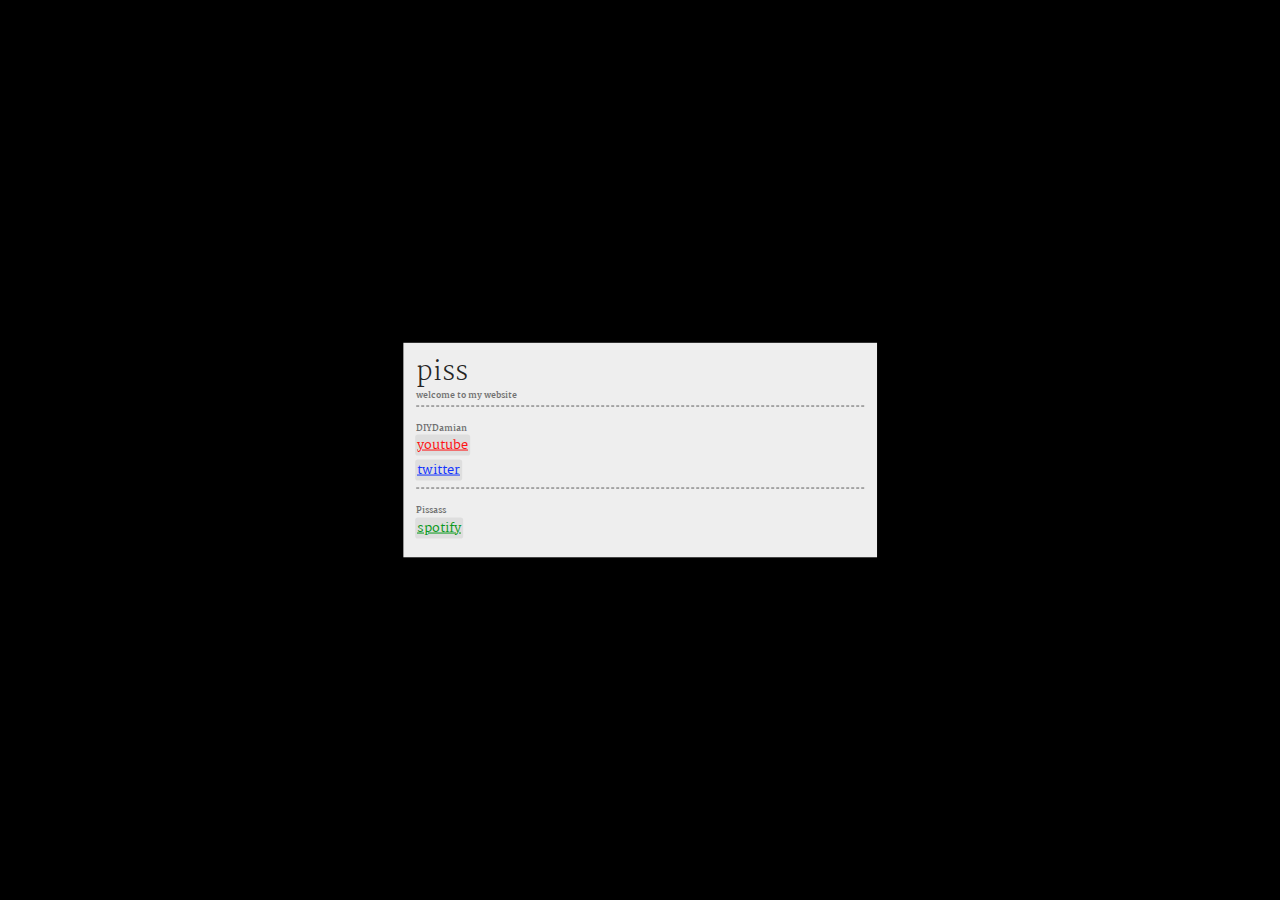
==== index.html @ 5358e3dc "Add files via upload" ====
<!DOCTYPE html>
<html lang="en">
<!--
you are white
-->
	
	<head>
		<meta charset="utf-8">
		<title>DIYDamian's Really Cool Website</title>
		<link rel="icon" href="IMG_0561.PNG">
		<link rel="stylesheet" type="text/css" href="styling.css">
	</head>
	
	<body>
        <canvas id="thereHeGo"></canvas>
		<script type="text/javascript" src="uej.js"></script>
	
		<div class="container">
			<h1 id="maintitle">piss</h1>
			<sub>welcome to my website</sub>
			<hr>
			<br>
			<br>
			<sub>DIYDamian</sub><br><br>
			<a href="https://www.youtube.com/channel/UC68AndsdcOAggnDsI3U-aVA" style="color:#ff1111;">youtube</a>
			<div class="extraText">
				<sub>i upload approximately once every never</sub>
			</div><br>
			<a href="https://twitter.com/_DIYDamian_" style="color:#1133ff;">twitter</a>
			<div class="extraText">
				<sub>i hate this site but use it regardless</sub>
			</div>
			<hr>
			<br>
			<br>
			<sub>Pissass</sub><br><br>
			<a href="https://open.spotify.com/artist/0sI1qRUZBOCp1qIomEWaCZ?si=UaYEH8gWSg2Dle5_1C185A" style="color:#08991a;">spotify</a>
			<div class="extraText">
				<sub>note: i don't have access to this account because spotify is a testicle</sub>
			</div>
		</div>
		<!--<img id="uej" src="IMG_0561.PNG">-->
		<script type="text/javascript" src="title.js"></script>
		
	</body>
	
</html>
---- styling.css ----
@import url('https://fonts.googleapis.com/css?family=Martel');

html, body {
	margin: 0;
	height: 100%;
	overflow: hidden;
}

html {
	background-image: url(bg.gif);
	background-color: black;
	background-repeat: repeat;
	font-family: "Martel", times, serif;
	line-height: 0.35em;
	font-size: .8em;
}

div.container {
	position: absolute;
	top: 50%;
	left: 50%;
    -moz-transform: translateX(-50%) translateY(-50%);
    -webkit-transform: translateX(-50%) translateY(-50%);
    transform: translateX(-50%) translateY(-50%);
	
	background-color: #FFFFFFEE;
	
	padding: 1em;
	padding-bottom:1.5em;
	
	
	outline-style: double;
	outline-width: .2em;
	min-width: 35%;
	box-shadow: 0 14px 28px rgba(0,0,0,0.125), 0 10px 10px rgba(0,0,0,0.11);
}

div.extraText {
	font-size: 0em;
	line-height: 0em;
	transition: all 0.3s cubic-bezier(0.19, 0.02, 0, 1);
}

h1#maintitle {
	font-size: 2em;
	font-weight: 200;
	line-height: 0em;
	color: #000000dd;
	font-family: "Martel", times, serif;
	/*text-align: center;*/
}

sub {
	font-size: .667em;
	font-weight: 800;
	color: #00000088;
}

hr {
	border-top: 1px dashed #00000099;
	border-left: none;
	border-right: none;
	border-bottom: none;
	height: 1px;
}

a {
	background-color: #00000011;
	line-height:1.5em;
	border-radius:.2em;
	margin-left: -1px;
	padding-left: 2px;
	padding-right: 2px;
	transition: all 0.3s cubic-bezier(0.19, 0.02, 0, 1);
}

a:hover {
	background-color: white;
	line-height:1.75em;
	border-radius:.4em;
	margin-left: -2px;
	padding-left: 4px;
	padding-right: 4px;
	font-weight: 900;
	border-radius:.4em;
	font-size: 110%;
	letter-spacing: .25em;
	box-shadow: 0 1px 3px rgba(0,0,0,0.12), 0 1px 2px rgba(0,0,0,0.24);
}

img#uej{
	max-width:50px;
}

a:hover + div.extraText {
	font-size: .9em;
	line-height: .5em;
}

div.foot {
	position: relative;
	width:40%;
    height:200px;
	background-color: white;
}



canvas {
	background-color: transparent;
	clear:none;
}
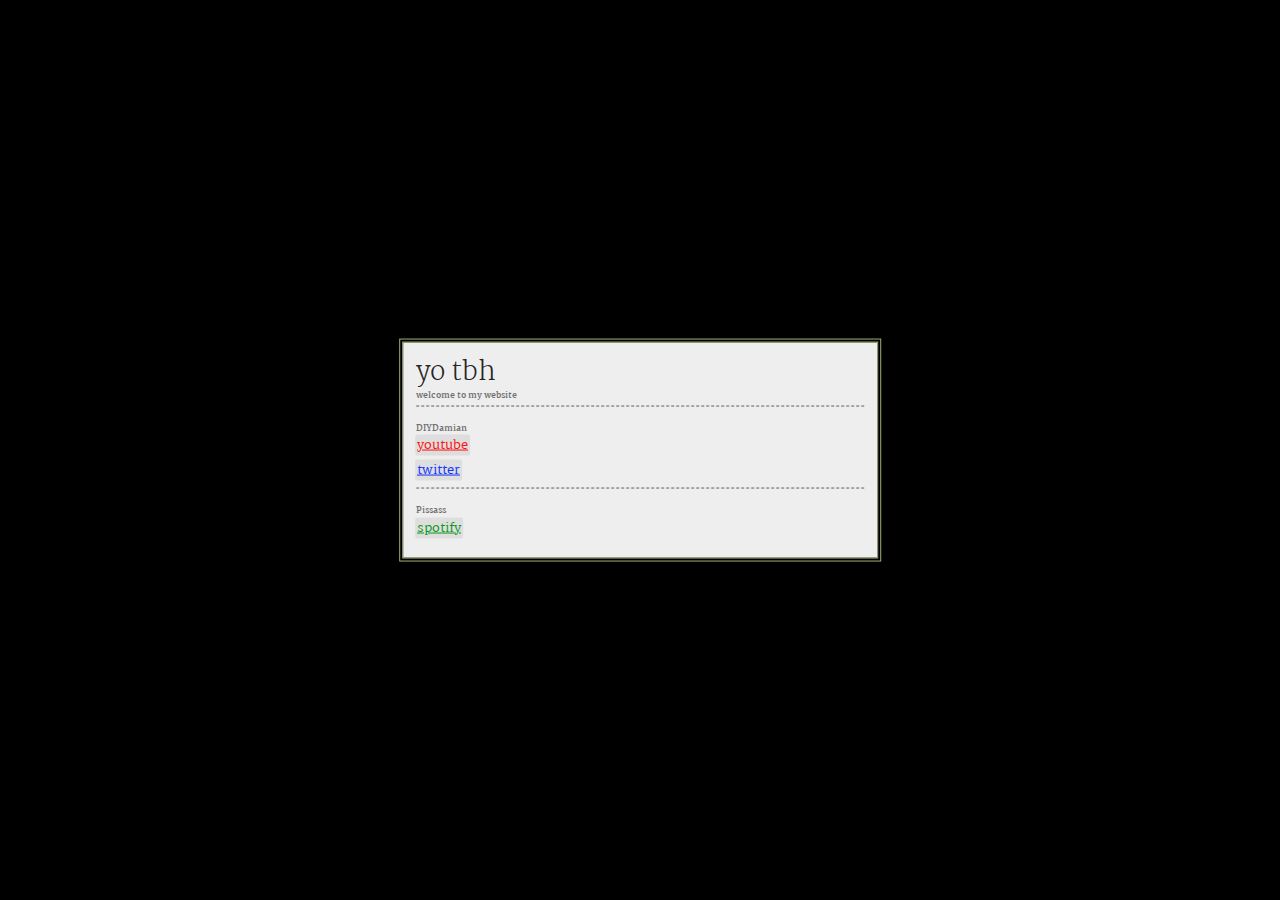
==== commit 7cedbb29: "Add files via upload" ====
--- a/index.html
+++ b/index.html
@@ -8,14 +8,13 @@
 		<meta charset="utf-8">
 		<title>DIYDamian's Really Cool Website</title>
 		<link rel="icon" href="IMG_0561.PNG">
-		<link rel="stylesheet" type="text/css" href="styling.css">
+		<link rel="stylesheet" type="text/css" href="styling.css?v=1.1">
 	</head>
 	
 	<body>
         <canvas id="thereHeGo"></canvas>
-		<script type="text/javascript" src="uej.js"></script>
 	
-		<div class="container">
+		<div class="container" id="fullShit">
 			<h1 id="maintitle">piss</h1>
 			<sub>welcome to my website</sub>
 			<hr>
@@ -40,7 +39,8 @@
 			</div>
 		</div>
 		<!--<img id="uej" src="IMG_0561.PNG">-->
-		<script type="text/javascript" src="title.js"></script>
+		<script type="text/javascript" src="uej.js?v=1.1"></script>
+		<script type="text/javascript" src="title.js?v=1.1"></script>
 		
 	</body>
 	
--- a/styling.css
+++ b/styling.css
@@ -30,9 +30,10 @@
 	
 	
 	outline-style: double;
-	outline-width: .2em;
+	outline-width: 4px;
 	min-width: 35%;
 	box-shadow: 0 14px 28px rgba(0,0,0,0.125), 0 10px 10px rgba(0,0,0,0.11);
+	border-color: white;
 }
 
 div.extraText {
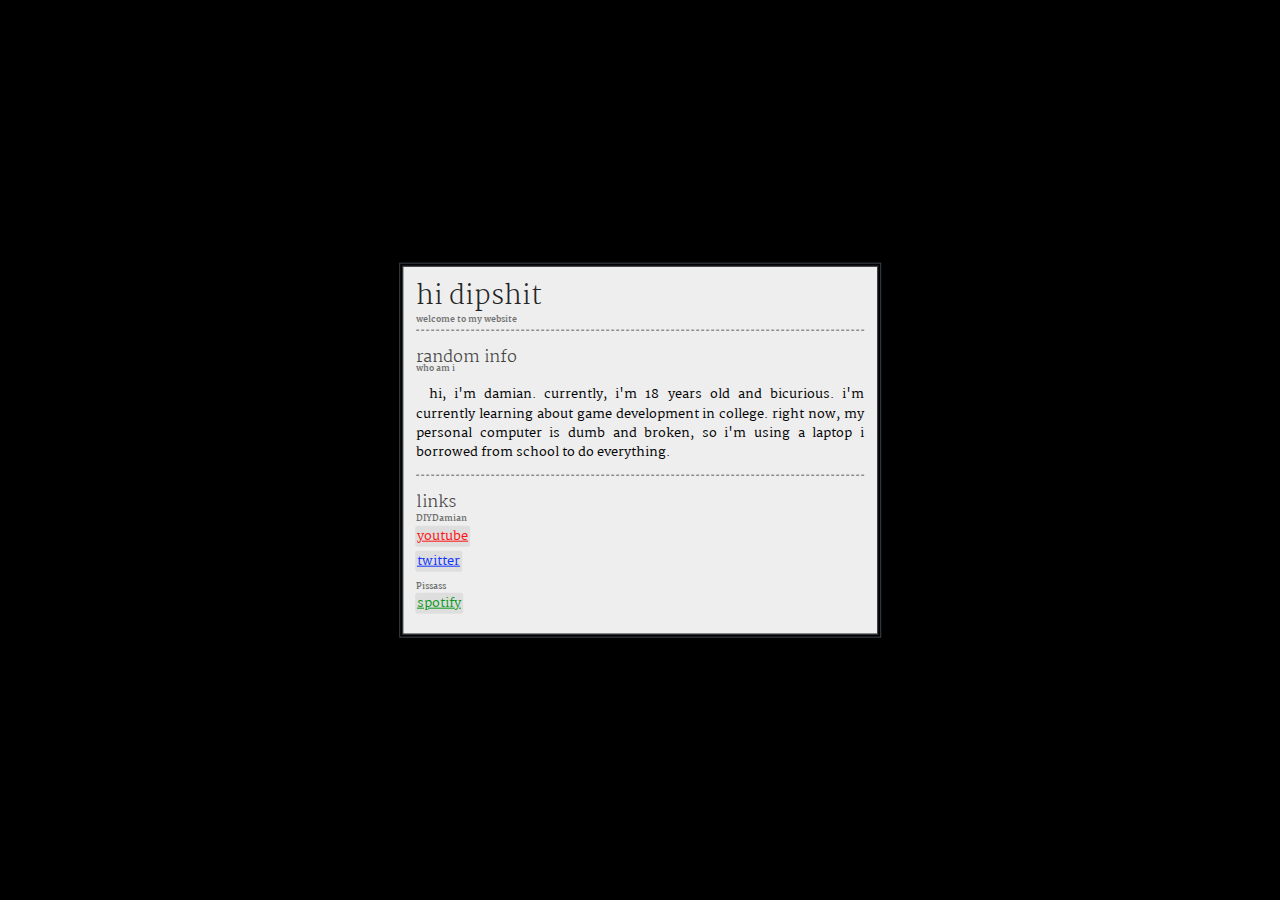
==== commit 636e8aad: "Add files via upload" ====
--- a/index.html
+++ b/index.html
@@ -8,7 +8,7 @@
 		<meta charset="utf-8">
 		<title>DIYDamian's Really Cool Website</title>
 		<link rel="icon" href="IMG_0561.PNG">
-		<link rel="stylesheet" type="text/css" href="styling.css?v=1.1">
+		<link rel="stylesheet" type="text/css" href="styling.css?v=1.2">
 	</head>
 	
 	<body>
@@ -20,6 +20,14 @@
 			<hr>
 			<br>
 			<br>
+			
+			<h2>random info</h2>
+			<sub>who am i</sub>
+			<p>hi, i'm damian. currently, i'm 18 years old and bicurious. i'm currently learning about game development in college. right now, my personal computer is dumb and broken, so i'm using a laptop i borrowed from school to do everything.</p>
+			<hr>
+			<br>
+			<br>
+			<h2>links</h2><br>
 			<sub>DIYDamian</sub><br><br>
 			<a href="https://www.youtube.com/channel/UC68AndsdcOAggnDsI3U-aVA" style="color:#ff1111;">youtube</a>
 			<div class="extraText">
@@ -29,7 +37,6 @@
 			<div class="extraText">
 				<sub>i hate this site but use it regardless</sub>
 			</div>
-			<hr>
 			<br>
 			<br>
 			<sub>Pissass</sub><br><br>
@@ -39,8 +46,8 @@
 			</div>
 		</div>
 		<!--<img id="uej" src="IMG_0561.PNG">-->
-		<script type="text/javascript" src="uej.js?v=1.1"></script>
-		<script type="text/javascript" src="title.js?v=1.1"></script>
+		<script type="text/javascript" src="uej.js?v=1.2"></script>
+		<script type="text/javascript" src="title.js?v=1.2"></script>
 		
 	</body>
 	
--- a/styling.css
+++ b/styling.css
@@ -31,7 +31,7 @@
 	
 	outline-style: double;
 	outline-width: 4px;
-	min-width: 35%;
+	width: 35%;
 	box-shadow: 0 14px 28px rgba(0,0,0,0.125), 0 10px 10px rgba(0,0,0,0.11);
 	border-color: white;
 }
@@ -48,6 +48,24 @@
 	line-height: 0em;
 	color: #000000dd;
 	font-family: "Martel", times, serif;
+	/*text-align: center;*/
+}
+
+p {
+	text-align: justify;
+	line-height: 1.5em;
+	text-indent: 1em;
+	clear: none;
+}
+
+h2 {
+	font-size: 1.3em;
+	font-weight: 300;
+	line-height: 0em;
+	color: #000000bb;
+	font-family: "Martel", times, serif;
+	margin-top: 0.6em;
+	margin-bottom: 0.4em;
 	/*text-align: center;*/
 }
 
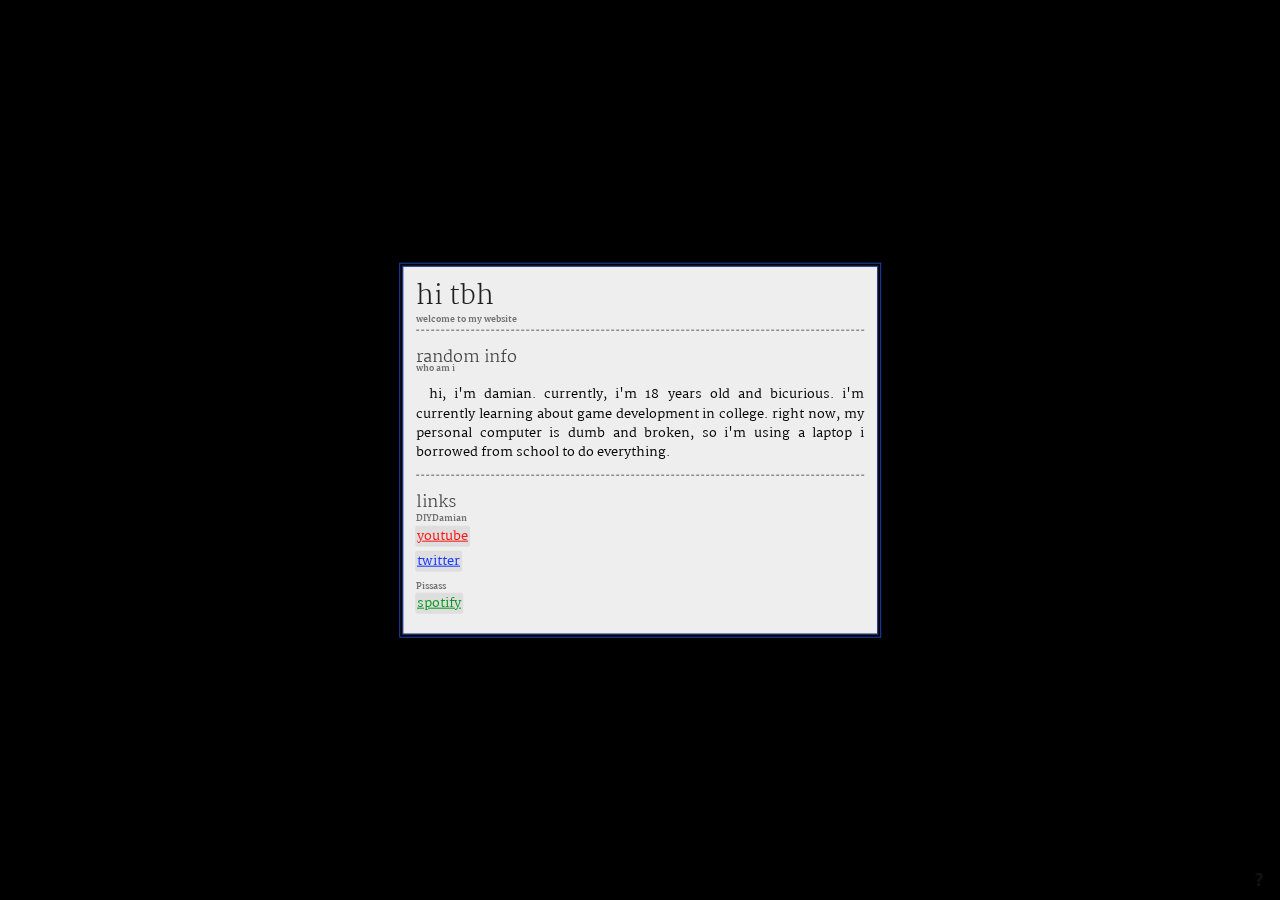
==== commit 69236ab4: "Add files via upload" ====
--- a/index.html
+++ b/index.html
@@ -8,7 +8,7 @@
 		<meta charset="utf-8">
 		<title>DIYDamian's Really Cool Website</title>
 		<link rel="icon" href="IMG_0561.PNG">
-		<link rel="stylesheet" type="text/css" href="styling.css?v=1.2">
+		<link rel="stylesheet" type="text/css" href="styling.css?v=1.3">
 	</head>
 	
 	<body>
@@ -45,9 +45,12 @@
 				<sub>note: i don't have access to this account because spotify is a testicle</sub>
 			</div>
 		</div>
+		<div class="test">
+			<span>?</span>
+		</div>
 		<!--<img id="uej" src="IMG_0561.PNG">-->
-		<script type="text/javascript" src="uej.js?v=1.2"></script>
-		<script type="text/javascript" src="title.js?v=1.2"></script>
+		<script type="text/javascript" src="uej.js?v=1.3"></script>
+		<script type="text/javascript" src="title.js?v=1.3"></script>
 		
 	</body>
 	
--- a/styling.css
+++ b/styling.css
@@ -1,4 +1,4 @@
-@import url('https://fonts.googleapis.com/css?family=Martel');
+@import url('https://fonts.googleapis.com/css?family=Martel|Titillium+Web');
 
 html, body {
 	margin: 0;
@@ -123,6 +123,25 @@
 	background-color: white;
 }
 
+div.test {
+	font-family: "Titillium Web", sans-serif;
+	font-weight: bolder;
+    position: fixed;
+    bottom: 2px;
+    right: 2px;
+    
+    width: 2em;
+	height: 2em;
+	border-radius: 50%;
+    background-color: #00000011;
+    color: #fff1;
+	font-size: 1.5em;
+	margin: auto;
+	text-align:center;
+	vertical-align: middle;
+	line-height: 200%;
+}
+
 
 
 canvas {
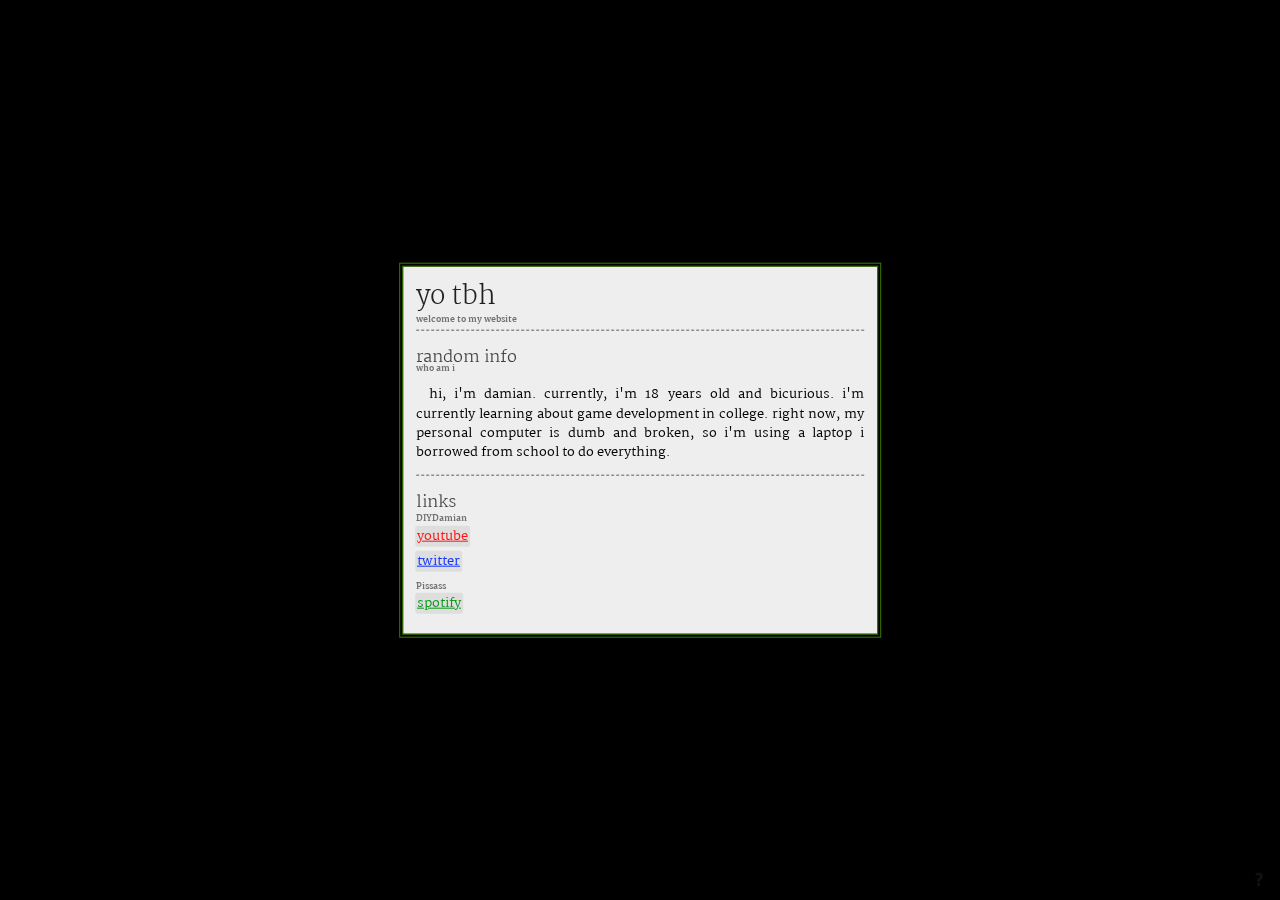
==== commit f38c3ec6: "Add files via upload" ====
--- a/index.html
+++ b/index.html
@@ -8,7 +8,7 @@
 		<meta charset="utf-8">
 		<title>DIYDamian's Really Cool Website</title>
 		<link rel="icon" href="IMG_0561.PNG">
-		<link rel="stylesheet" type="text/css" href="styling.css?v=1.3">
+		<link rel="stylesheet" type="text/css" href="styling.css?v=1.4">
 	</head>
 	
 	<body>
@@ -49,8 +49,8 @@
 			<span>?</span>
 		</div>
 		<!--<img id="uej" src="IMG_0561.PNG">-->
-		<script type="text/javascript" src="uej.js?v=1.3"></script>
-		<script type="text/javascript" src="title.js?v=1.3"></script>
+		<script type="text/javascript" src="uej.js?v=1.5"></script>
+		<script type="text/javascript" src="title.js?v=1.4"></script>
 		
 	</body>
 	
